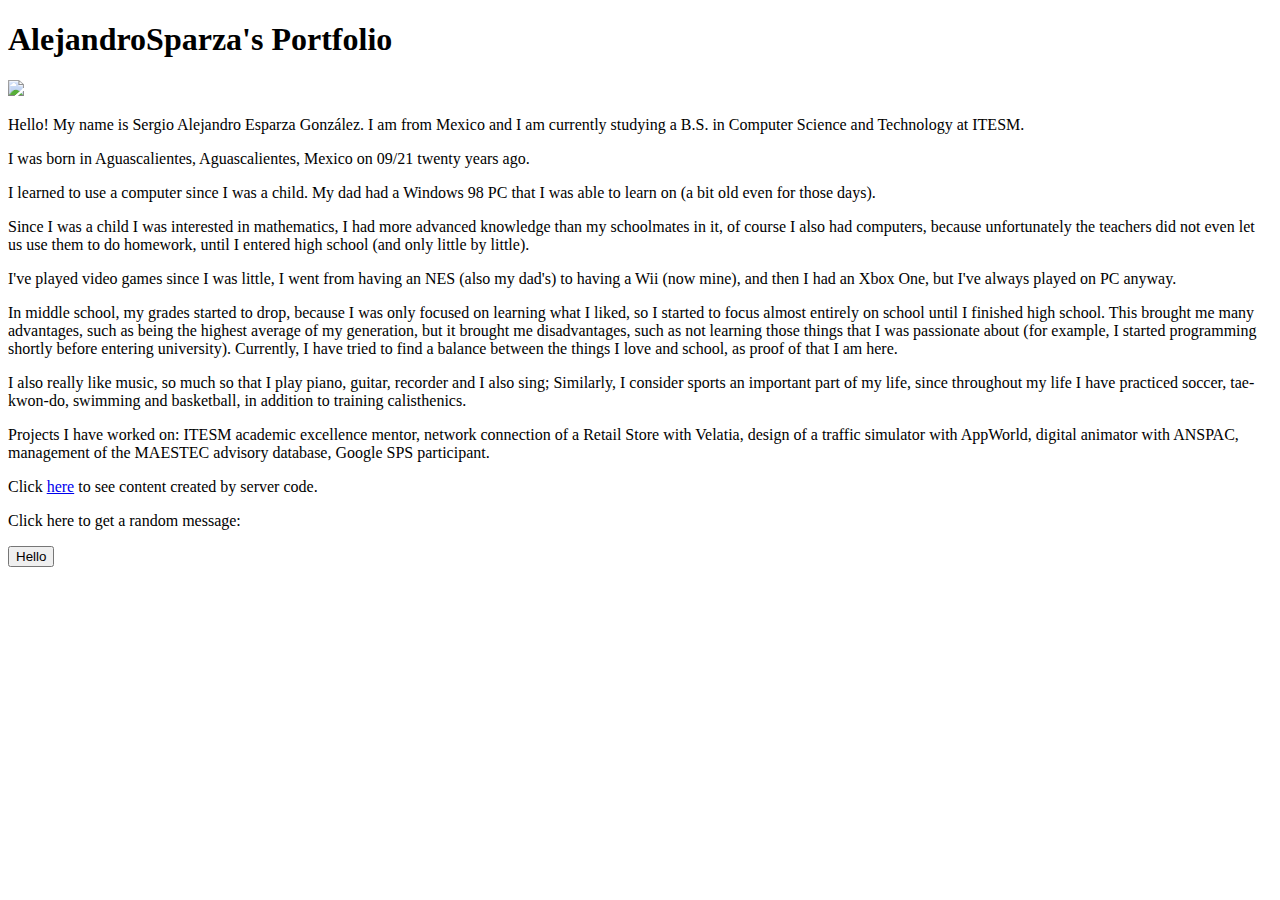
==== portfolio/src/main/webapp/index.html @ 0101beea "Add my background and some projects I've worked on." ====
<!DOCTYPE html>
<html>
  <head>
    <meta charset="UTF-8">
    <title>My Portfolio</title>
    <link rel="stylesheet" href="style.css">
    <script src="script.js"></script>
  </head>
  <body>
    <div id="content">
      <h1>AlejandroSparza's Portfolio</h1>
      <img src="/images/A01625430.jpg" />
      <p>
          Hello! My name is Sergio Alejandro Esparza González. I am from Mexico
          and I am currently studying a B.S. in Computer Science and Technology
          at ITESM.
      </p>
      <p>
          I was born in Aguascalientes, Aguascalientes, Mexico on 09/21 twenty
          years ago.
      </p> 
      <p>
          I learned to use a computer since I was a child. My dad had a Windows
          98 PC that I was able to learn on (a bit old even for those days).
      </p>
      <p>
        Since I was a child I was interested in mathematics, I had more
        advanced knowledge than my schoolmates in it, of course I also had
        computers, because unfortunately the teachers did not even let us use
        them to do homework, until I entered high school (and only little by 
        little).
      </p>
      <p>
        I've played video games since I was little, I went from having an NES
        (also my dad's) to having a Wii (now mine), and then I had an Xbox One,
        but I've always played on PC anyway.
      </p>
      <p>
        In middle school, my grades started to drop, because I was only focused
        on learning what I liked, so I started to focus almost entirely on
        school until I finished high school. This brought me many advantages,
        such as being the highest average of my generation, but it brought me
        disadvantages, such as not learning those things that I was passionate
        about (for example, I started programming shortly before entering
        university). Currently, I have tried to find a balance between the
        things I love and school, as proof of that I am here.
      </p>
      <p>
        I also really like music, so much so that I play piano, guitar,
        recorder and I also sing; Similarly, I consider sports an important
        part of my life, since throughout my life I have practiced soccer,
        tae-kwon-do, swimming and basketball, in addition to training
        calisthenics.
      </p>
      <p>
        Projects I have worked on: ITESM academic excellence mentor, network
        connection of a Retail Store with Velatia, design of a traffic
        simulator with AppWorld, digital animator with ANSPAC, management of
        the MAESTEC advisory database, Google SPS participant.
      </p>
      <p>Click <a href="/hello">here</a> to see content created by server code.</p>
      <p>Click here to get a random message:</p>
      <button onclick="addRandomGreeting()">Hello</button>
      <div id="greeting-container"></div>
    </div>
  </body>
</html>
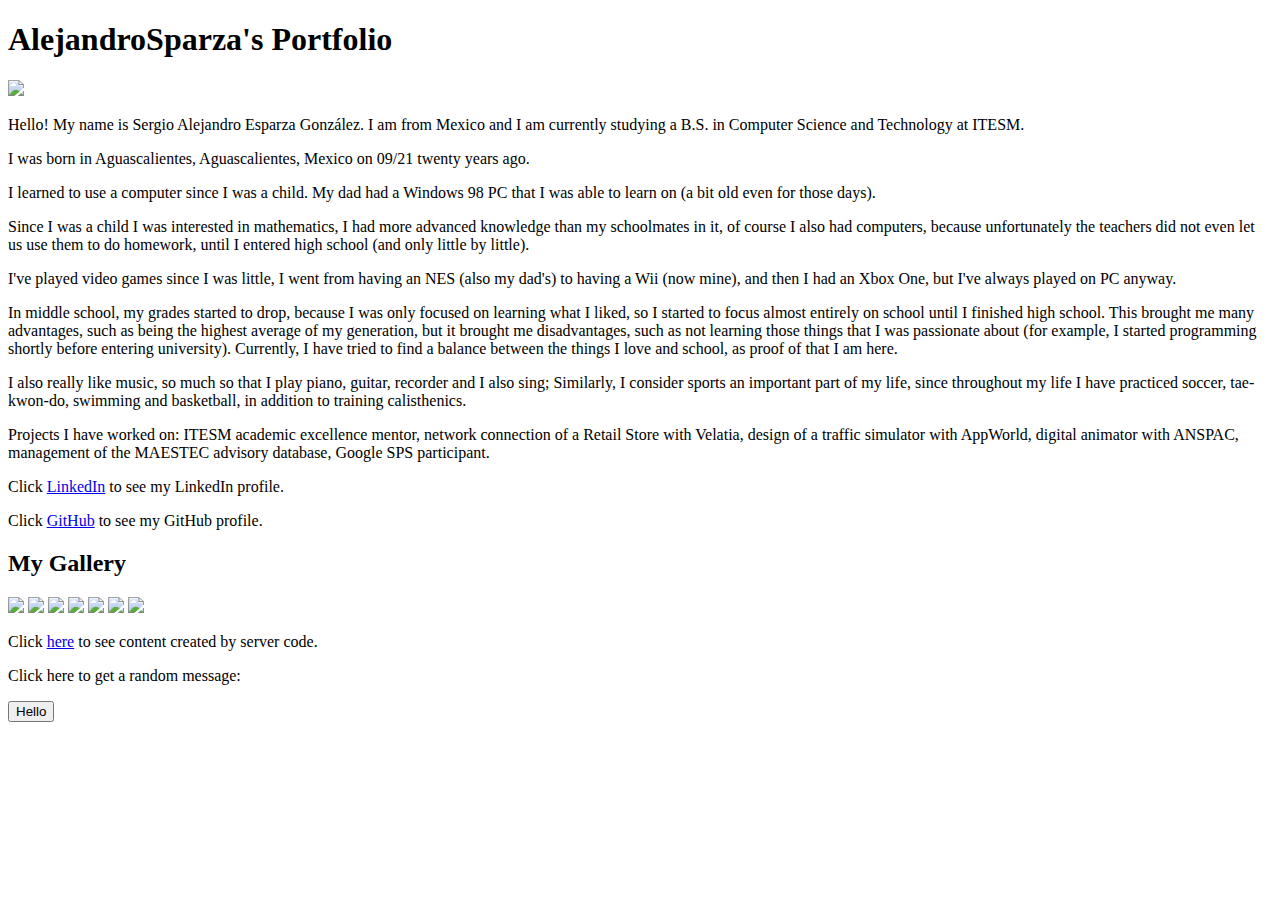
==== commit 47d4e7af: "Add a link to my GitHub and LinkedIn profiles and images from my gallery." ====
--- a/portfolio/src/main/webapp/index.html
+++ b/portfolio/src/main/webapp/index.html
@@ -58,6 +58,22 @@
         simulator with AppWorld, digital animator with ANSPAC, management of
         the MAESTEC advisory database, Google SPS participant.
       </p>
+      <p>
+        Click <a href="https://www.linkedin.com/in/alejandrosparza" target="_blank">LinkedIn</a> to see
+        my LinkedIn profile.
+      </p>
+      <p>
+        Click <a href="https://github.com/AlejandroSparza77" target="_blank">GitHub</a> to see
+        my GitHub profile.
+      </p>
+      <h2>My Gallery</h2>
+      <img src="/images/Lagos.jpg" />
+      <img src="/images/Aguascalientes.jpg" />
+      <img src="/images/Huasteca.jpg" />
+      <img src="/images/ITESM.jpg" />
+      <img src="/images/Dubai.jpg" />
+      <img src="/images/Me.jpg" />
+      <img src="/images/NyanCat.gif" />
       <p>Click <a href="/hello">here</a> to see content created by server code.</p>
       <p>Click here to get a random message:</p>
       <button onclick="addRandomGreeting()">Hello</button>
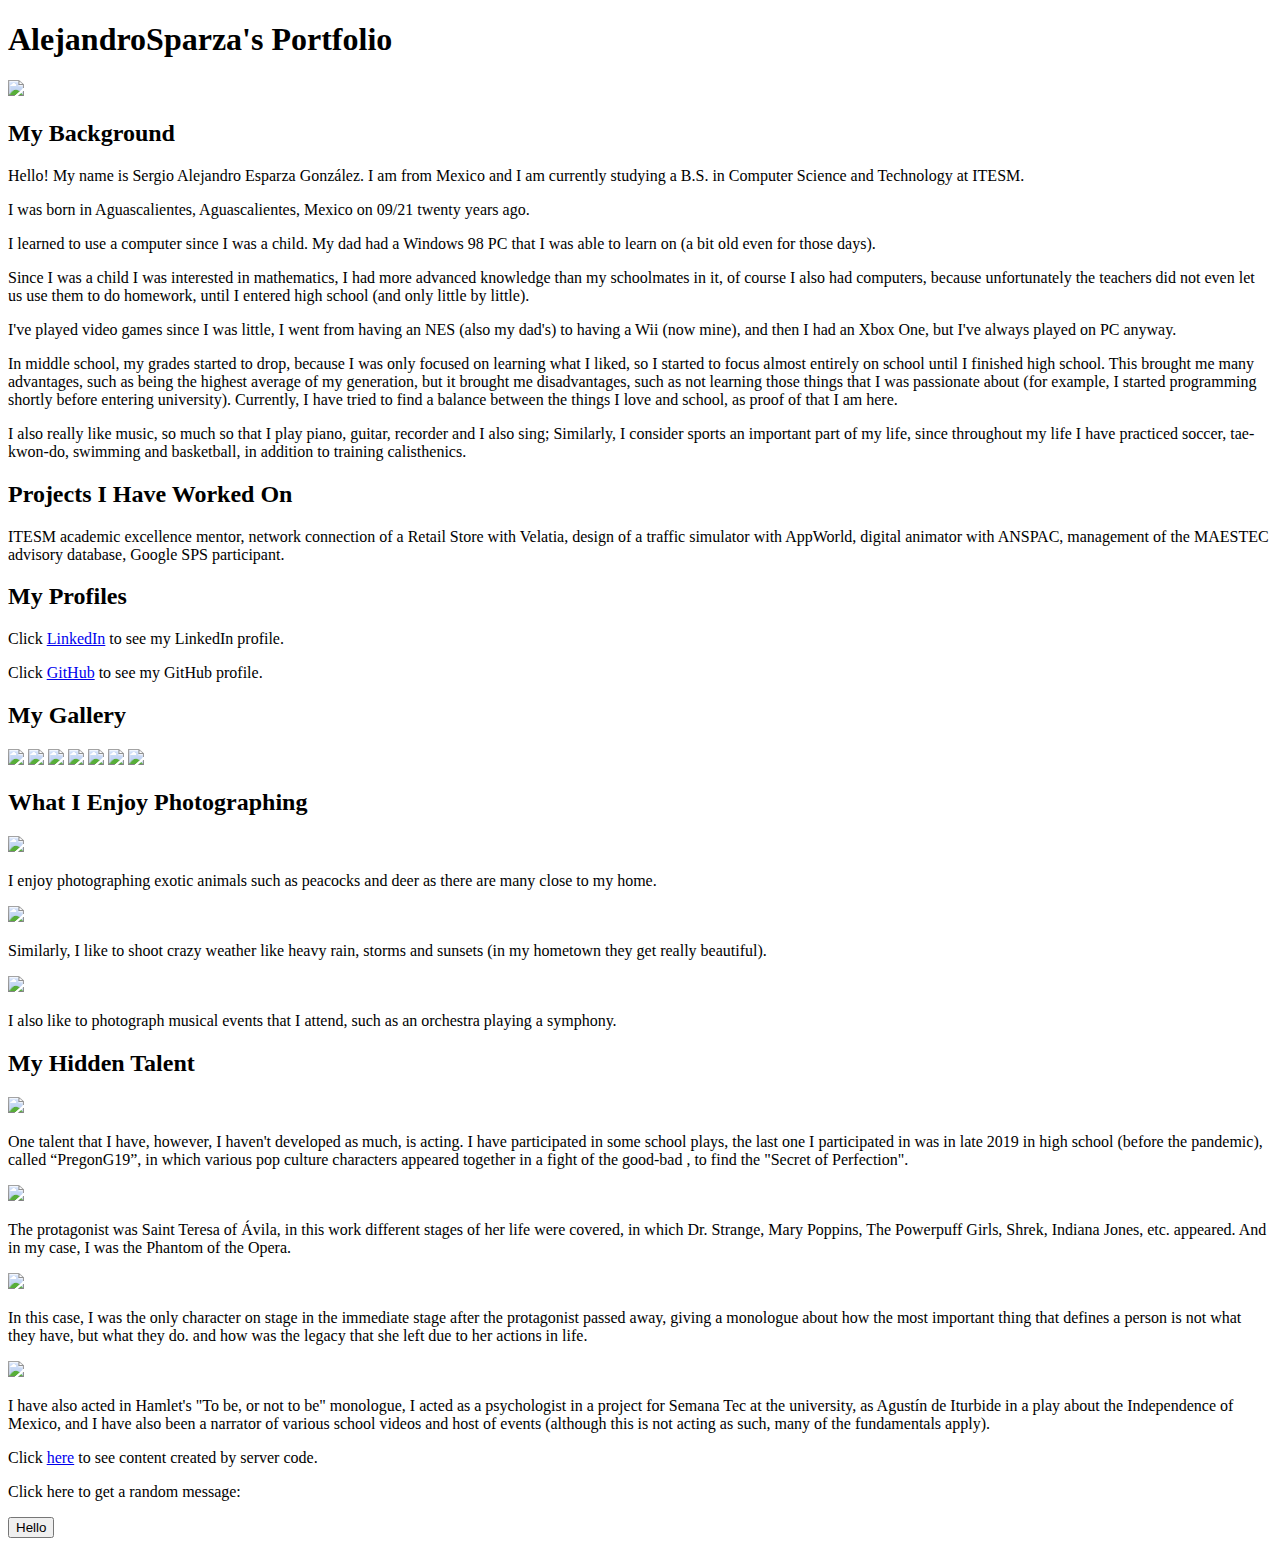
==== commit 0f49f245: "Add what I like to photograph and a hidden talent." ====
--- a/portfolio/src/main/webapp/index.html
+++ b/portfolio/src/main/webapp/index.html
@@ -10,6 +10,7 @@
     <div id="content">
       <h1>AlejandroSparza's Portfolio</h1>
       <img src="/images/A01625430.jpg" />
+      <h2>My Background</h2>
       <p>
           Hello! My name is Sergio Alejandro Esparza González. I am from Mexico
           and I am currently studying a B.S. in Computer Science and Technology
@@ -52,12 +53,14 @@
         tae-kwon-do, swimming and basketball, in addition to training
         calisthenics.
       </p>
+      <h2>Projects I Have Worked On</h2>
       <p>
-        Projects I have worked on: ITESM academic excellence mentor, network
+        ITESM academic excellence mentor, network
         connection of a Retail Store with Velatia, design of a traffic
         simulator with AppWorld, digital animator with ANSPAC, management of
         the MAESTEC advisory database, Google SPS participant.
       </p>
+      <h2>My Profiles</h2>
       <p>
         Click <a href="https://www.linkedin.com/in/alejandrosparza" target="_blank">LinkedIn</a> to see
         my LinkedIn profile.
@@ -74,6 +77,55 @@
       <img src="/images/Dubai.jpg" />
       <img src="/images/Me.jpg" />
       <img src="/images/NyanCat.gif" />
+      <h2>What I Enjoy Photographing</h2>
+      <img src="/images/Animals.jpeg" />
+      <p>
+        I enjoy photographing exotic animals such as peacocks and deer as
+        there are many close to my home. 
+      </p>
+      <img src="/images/Rain.jpeg" />
+      <p>
+        Similarly, I like to shoot crazy weather like heavy rain, storms and
+        sunsets (in my hometown they get really beautiful).
+      </p>
+      <img src="/images/Orchestra.jpeg" />
+      <p>
+        I also like to photograph musical events that I attend, such as an
+        orchestra playing a symphony.
+      </p>
+      <h2>My Hidden Talent</h2>
+      <img src="/images/Actors.jpg" />
+      <p>
+        One talent that I have, however, I haven't developed as much, is
+        acting. I have participated in some school plays, the last one I
+        participated in was in late 2019 in high school (before the pandemic),
+        called “PregonG19”, in which various pop culture characters appeared
+        together in a fight of the good-bad , to find the "Secret of
+        Perfection".
+      </p>
+      <img src="/images/Character.jpg" />
+      <p>
+        The protagonist was Saint Teresa of Ávila, in this work different
+        stages of her life were covered, in which Dr. Strange, Mary Poppins,
+        The Powerpuff Girls, Shrek, Indiana Jones, etc. appeared. And in my
+        case, I was the Phantom of the Opera.
+      </p>
+      <img src="/images/Scene.png" />
+      <p>
+        In this case, I was the only character on stage in the immediate stage
+        after the protagonist passed away, giving a monologue about how the
+        most important thing that defines a person is not what they have, but
+        what they do. and how was the legacy that she left due to her actions
+        in life.
+      </p>
+      <img src="/images/Presenter.jpg" />
+      <p>
+        I have also acted in Hamlet's "To be, or not to be" monologue, I acted
+        as a psychologist in a project for Semana Tec at the university, as
+        Agustín de Iturbide in a play about the Independence of Mexico, and I
+        have also been a narrator of various school videos and host of events
+        (although this is not acting as such, many of the fundamentals apply).
+      </p>
       <p>Click <a href="/hello">here</a> to see content created by server code.</p>
       <p>Click here to get a random message:</p>
       <button onclick="addRandomGreeting()">Hello</button>
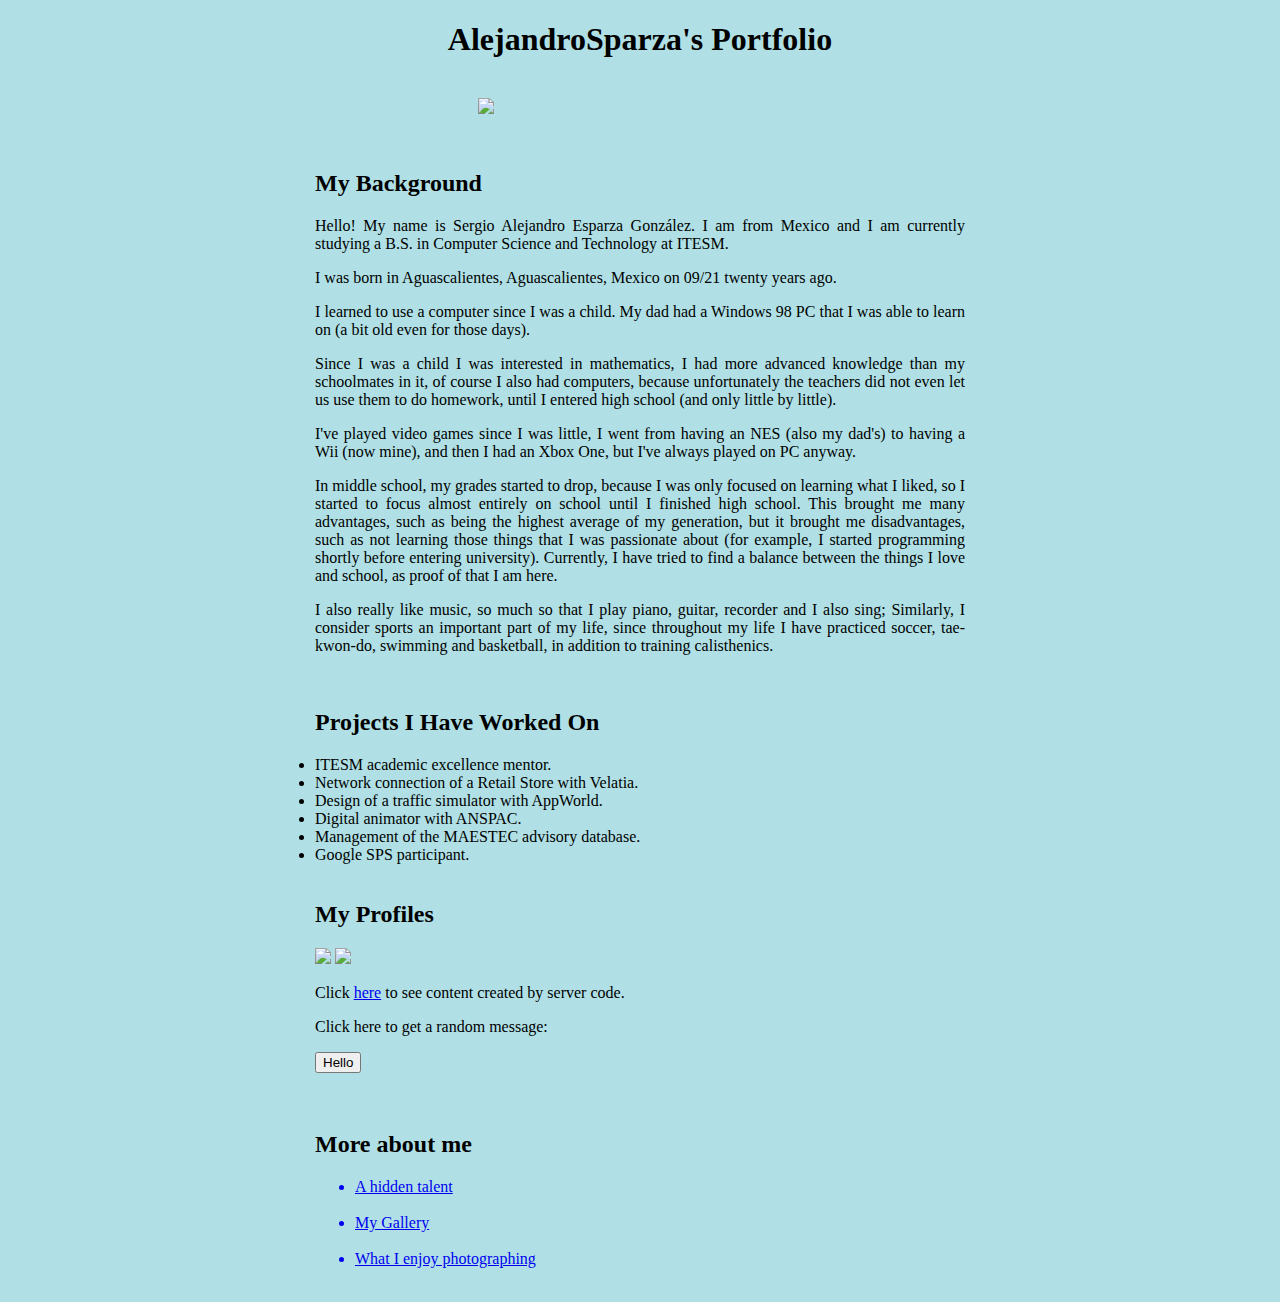
==== commit 6d8ec910: "Add visual elements and separate original content on new pages." ====
--- a/portfolio/src/main/webapp/index.html
+++ b/portfolio/src/main/webapp/index.html
@@ -5,11 +5,18 @@
     <title>My Portfolio</title>
     <link rel="stylesheet" href="style.css">
     <script src="script.js"></script>
+    <style>
+        h1 {text-align: center;}
+        p {text-align: justify;}
+    </style>
   </head>
   <body>
+    <body style="background-color:powderblue;">
     <div id="content">
       <h1>AlejandroSparza's Portfolio</h1>
-      <img src="/images/A01625430.jpg" />
+      <br>
+      <img src="/images/A01625430.jpg" class="center"/>
+      <br><br>
       <h2>My Background</h2>
       <p>
           Hello! My name is Sergio Alejandro Esparza González. I am from Mexico
@@ -53,83 +60,40 @@
         tae-kwon-do, swimming and basketball, in addition to training
         calisthenics.
       </p>
+      <br>
       <h2>Projects I Have Worked On</h2>
-      <p>
-        ITESM academic excellence mentor, network
-        connection of a Retail Store with Velatia, design of a traffic
-        simulator with AppWorld, digital animator with ANSPAC, management of
-        the MAESTEC advisory database, Google SPS participant.
-      </p>
+      <li>ITESM academic excellence mentor.</li>
+      <li>Network connection of a Retail Store with Velatia.</li>
+      <li>Design of a traffic simulator with AppWorld.</li>
+      <li>Digital animator with ANSPAC.</li>
+      <li>Management of the MAESTEC advisory database.</li>
+      <li>Google SPS participant.</li>
+      <br>
       <h2>My Profiles</h2>
-      <p>
-        Click <a href="https://www.linkedin.com/in/alejandrosparza" target="_blank">LinkedIn</a> to see
-        my LinkedIn profile.
-      </p>
-      <p>
-        Click <a href="https://github.com/AlejandroSparza77" target="_blank">GitHub</a> to see
-        my GitHub profile.
-      </p>
-      <h2>My Gallery</h2>
-      <img src="/images/Lagos.jpg" />
-      <img src="/images/Aguascalientes.jpg" />
-      <img src="/images/Huasteca.jpg" />
-      <img src="/images/ITESM.jpg" />
-      <img src="/images/Dubai.jpg" />
-      <img src="/images/Me.jpg" />
-      <img src="/images/NyanCat.gif" />
-      <h2>What I Enjoy Photographing</h2>
-      <img src="/images/Animals.jpeg" />
-      <p>
-        I enjoy photographing exotic animals such as peacocks and deer as
-        there are many close to my home. 
-      </p>
-      <img src="/images/Rain.jpeg" />
-      <p>
-        Similarly, I like to shoot crazy weather like heavy rain, storms and
-        sunsets (in my hometown they get really beautiful).
-      </p>
-      <img src="/images/Orchestra.jpeg" />
-      <p>
-        I also like to photograph musical events that I attend, such as an
-        orchestra playing a symphony.
-      </p>
-      <h2>My Hidden Talent</h2>
-      <img src="/images/Actors.jpg" />
-      <p>
-        One talent that I have, however, I haven't developed as much, is
-        acting. I have participated in some school plays, the last one I
-        participated in was in late 2019 in high school (before the pandemic),
-        called “PregonG19”, in which various pop culture characters appeared
-        together in a fight of the good-bad , to find the "Secret of
-        Perfection".
-      </p>
-      <img src="/images/Character.jpg" />
-      <p>
-        The protagonist was Saint Teresa of Ávila, in this work different
-        stages of her life were covered, in which Dr. Strange, Mary Poppins,
-        The Powerpuff Girls, Shrek, Indiana Jones, etc. appeared. And in my
-        case, I was the Phantom of the Opera.
-      </p>
-      <img src="/images/Scene.png" />
-      <p>
-        In this case, I was the only character on stage in the immediate stage
-        after the protagonist passed away, giving a monologue about how the
-        most important thing that defines a person is not what they have, but
-        what they do. and how was the legacy that she left due to her actions
-        in life.
-      </p>
-      <img src="/images/Presenter.jpg" />
-      <p>
-        I have also acted in Hamlet's "To be, or not to be" monologue, I acted
-        as a psychologist in a project for Semana Tec at the university, as
-        Agustín de Iturbide in a play about the Independence of Mexico, and I
-        have also been a narrator of various school videos and host of events
-        (although this is not acting as such, many of the fundamentals apply).
-      </p>
+        <a href="https://www.linkedin.com/in/alejandrosparza" 
+        target="_blank"><img src="/images/LinkedIn.png" /></a>
+        <a href="https://github.com/AlejandroSparza77" 
+        target="_blank"><img src="/images/GitHub.png" /></a>
       <p>Click <a href="/hello">here</a> to see content created by server code.</p>
       <p>Click here to get a random message:</p>
       <button onclick="addRandomGreeting()">Hello</button>
       <div id="greeting-container"></div>
+      <br>
+      <h2>More about me</h2>
+      <ul>
+        <a href="/hiddenTalent.html" target="_blank">
+          <li>A hidden talent</li>
+        </a>
+        <br>
+        <a href="/myGallery.html" target="_blank">
+            <li>My Gallery</li>
+        </a>
+        <br>
+        <a href="/photographing.html" target="_blank">
+            <li>What I enjoy photographing</li>
+        </a>
+        <br>
+      </ul> 
     </div>
   </body>
-</html>
+</html>--- a/portfolio/src/main/webapp/style.css
+++ b/portfolio/src/main/webapp/style.css
@@ -0,0 +1,16 @@
+#content {
+  margin-left: auto;
+  margin-right: auto;
+  width: 650px;
+}
+
+#greeting-container {
+  margin-top: 20px;
+}
+
+.center {
+    display: block;
+    margin-left: auto;
+    margin-right: auto;
+    width: 50%;
+  }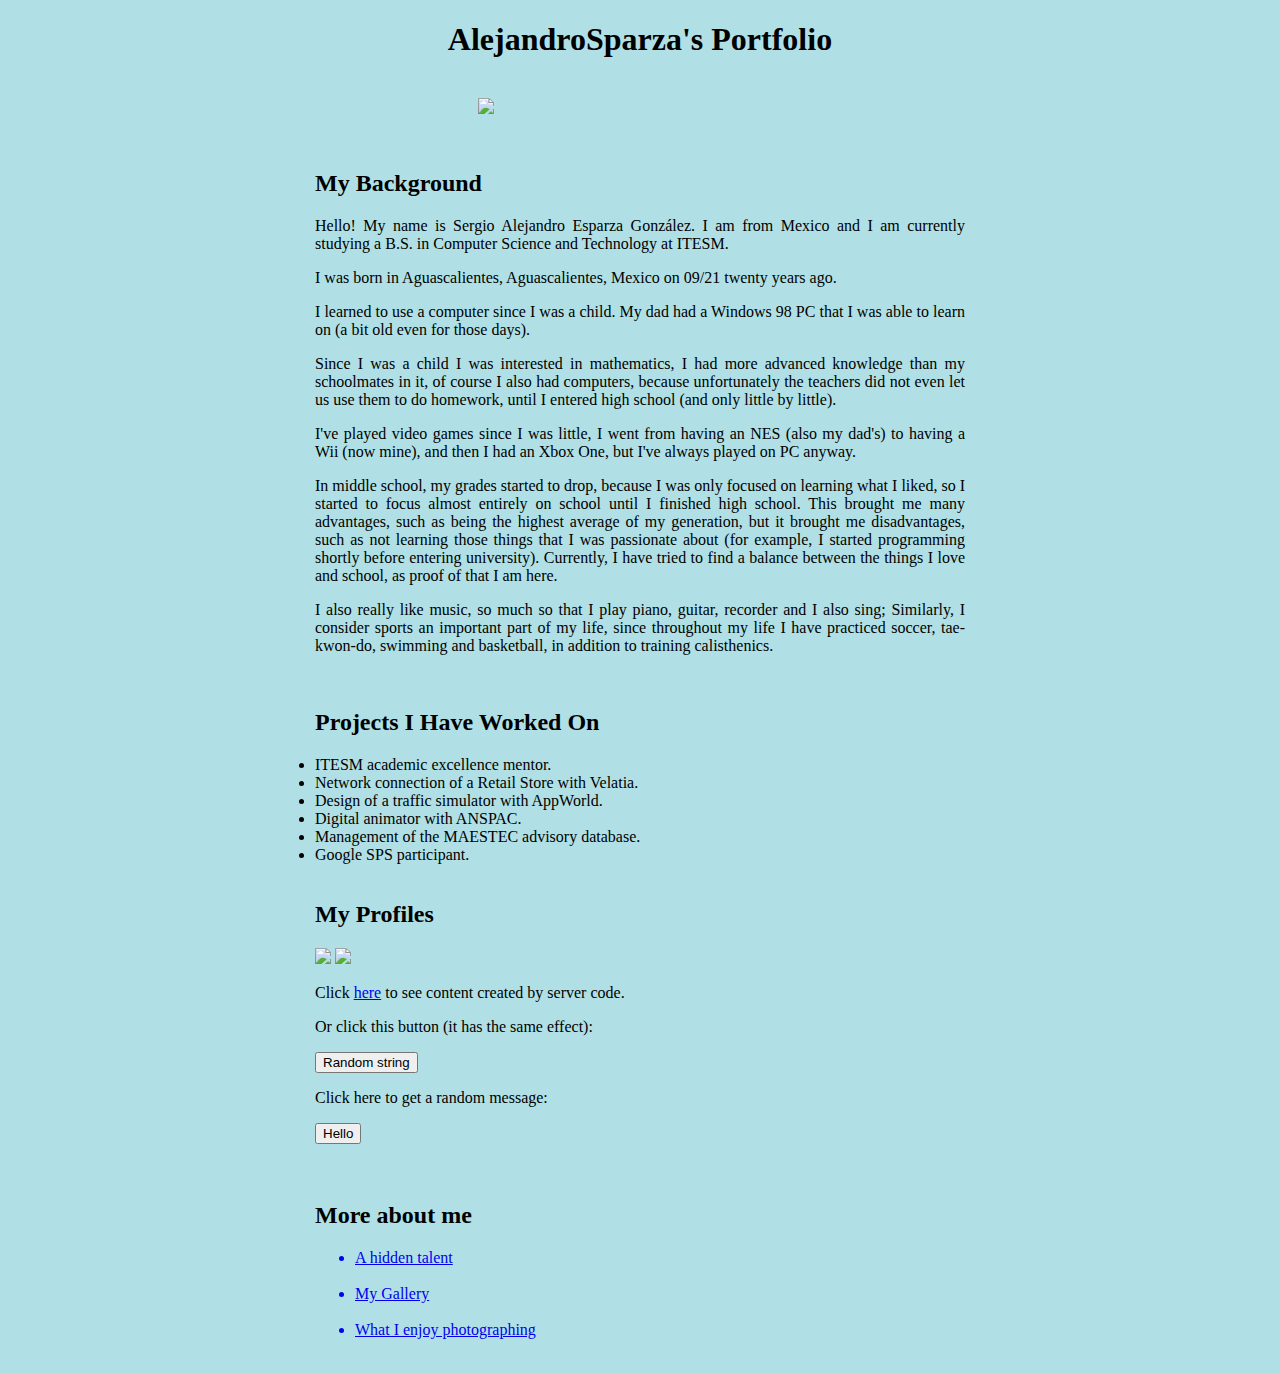
==== commit 6c9b1144: "Week 2, step 2." ====
--- a/portfolio/src/main/webapp/index.html
+++ b/portfolio/src/main/webapp/index.html
@@ -74,7 +74,13 @@
         target="_blank"><img src="/images/LinkedIn.png" /></a>
         <a href="https://github.com/AlejandroSparza77" 
         target="_blank"><img src="/images/GitHub.png" /></a>
-      <p>Click <a href="/hello">here</a> to see content created by server code.</p>
+      <p>Click <a href="/hello" target="_blank">here</a> to see content created by server code.</p>
+      <p>Or click this button (it has the same effect): </p>
+      <button onclick="showServerString();">
+      Random string
+      </button>
+      </br>
+      <div id="string-container"></div>
       <p>Click here to get a random message:</p>
       <button onclick="addRandomGreeting()">Hello</button>
       <div id="greeting-container"></div>
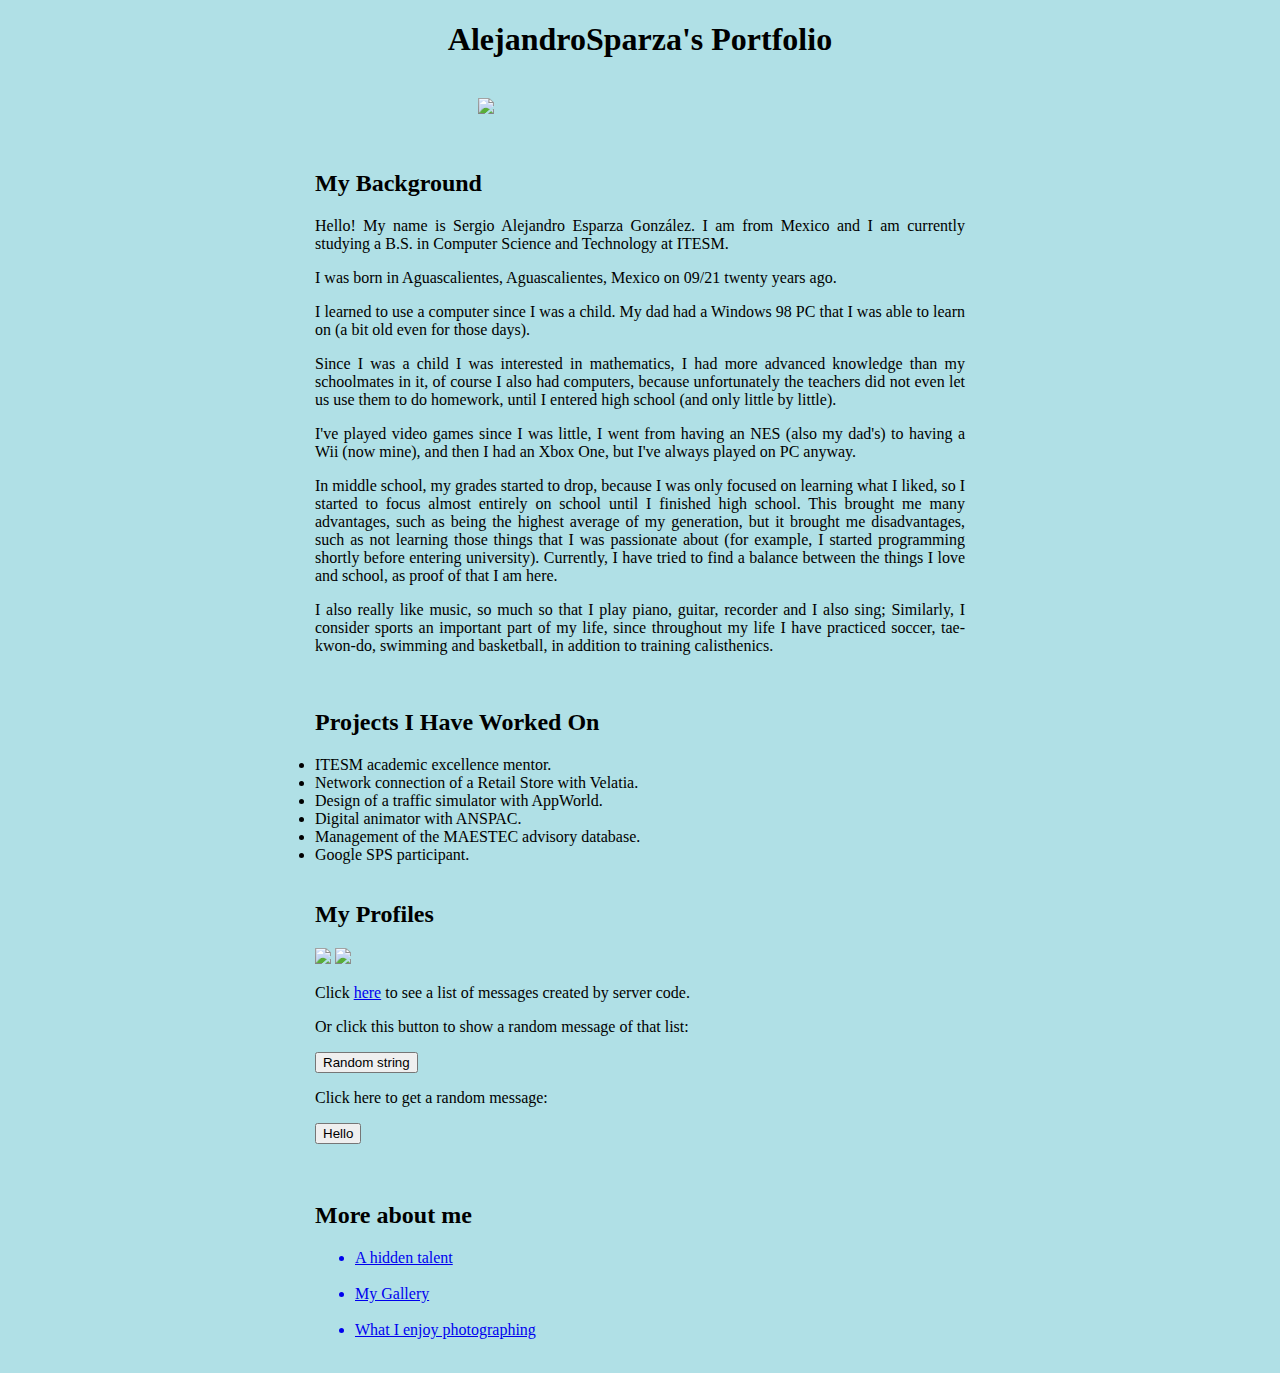
==== commit 10a39686: "Week 2, step 3." ====
--- a/portfolio/src/main/webapp/index.html
+++ b/portfolio/src/main/webapp/index.html
@@ -74,8 +74,9 @@
         target="_blank"><img src="/images/LinkedIn.png" /></a>
         <a href="https://github.com/AlejandroSparza77" 
         target="_blank"><img src="/images/GitHub.png" /></a>
-      <p>Click <a href="/hello" target="_blank">here</a> to see content created by server code.</p>
-      <p>Or click this button (it has the same effect): </p>
+      <p>Click <a href="/hello" target="_blank">here</a> to see a list of
+        messages created by server code.</p>
+      <p>Or click this button to show a random message of that list: </p>
       <button onclick="showServerString();">
       Random string
       </button>
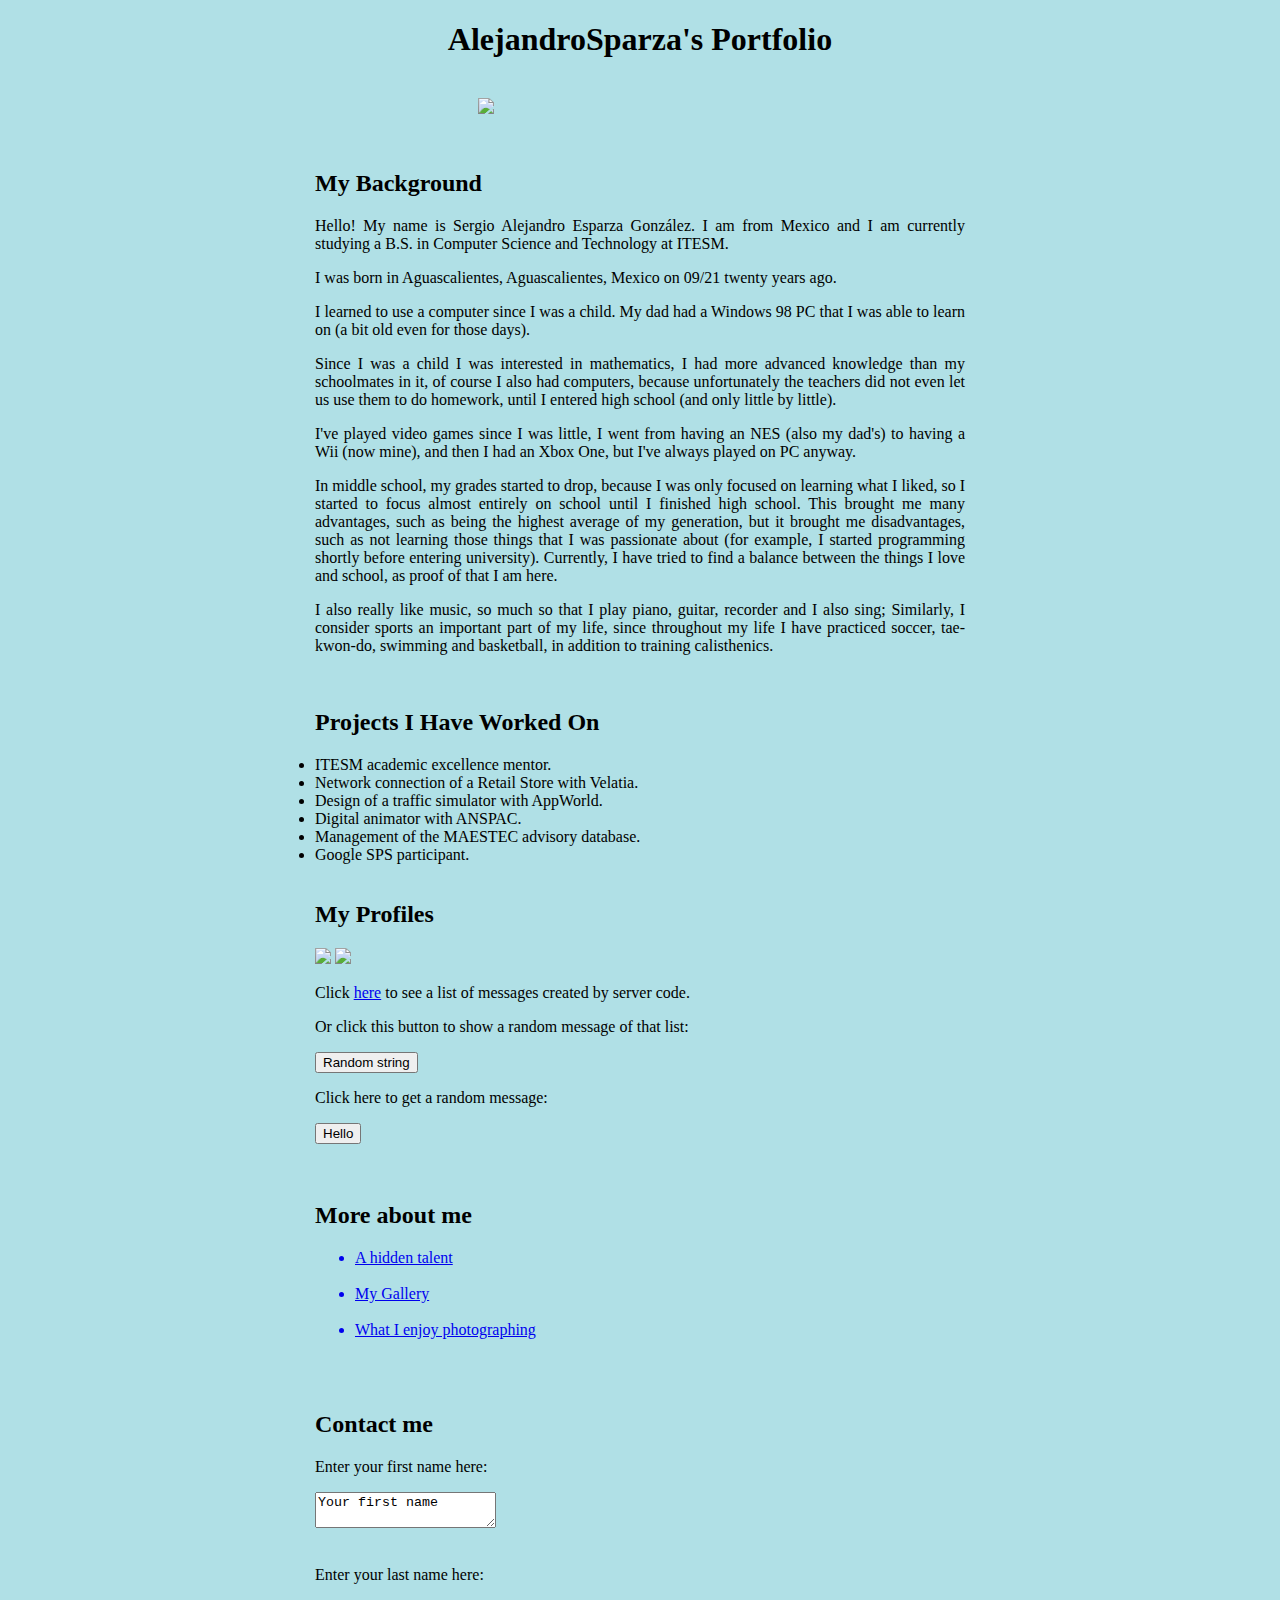
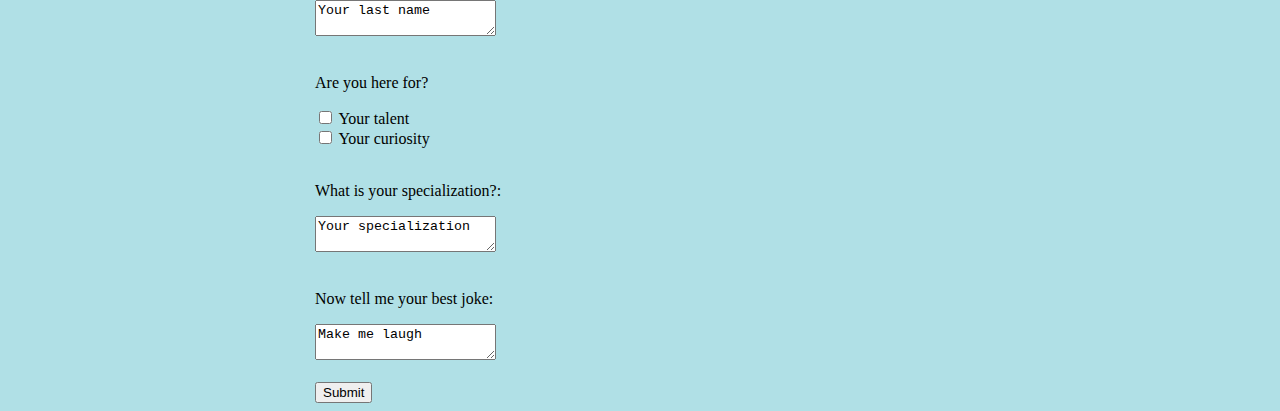
==== commit 0b7726d0: "Add week 2, step 4." ====
--- a/portfolio/src/main/webapp/index.html
+++ b/portfolio/src/main/webapp/index.html
@@ -100,7 +100,40 @@
             <li>What I enjoy photographing</li>
         </a>
         <br>
-      </ul> 
+      </ul>
+      </br>
+      <h2>Contact me</h2> 
+    <form action="/form-handler" method="POST">
+        <p>Enter your first name here:</p>
+        <textarea name="first-name">Your first name</textarea>
+        <br/><br/>
+
+        <p>Enter your last name here:</p>
+        <textarea name="last-name">Your last name</textarea>
+        <br/><br/>
+
+        <p>Are you here for?</p>
+        <label>
+          <input type="checkbox" name="talent" value="true">
+          Your talent
+        </label>
+        <br/>
+        <label>
+          <input type="checkbox" name="curiosity" value="true">
+          Your curiosity
+        </label>
+        <br/><br/>
+
+        <p>What is your specialization?:</p>
+        <textarea name="specialization">Your specialization</textarea>
+        <br/><br/>
+
+        <p>Now tell me your best joke:</p>
+        <textarea name="joke">Make me laugh</textarea>
+        <br/><br/>
+
+        <input type="submit" />
+    </form>
     </div>
   </body>
 </html>